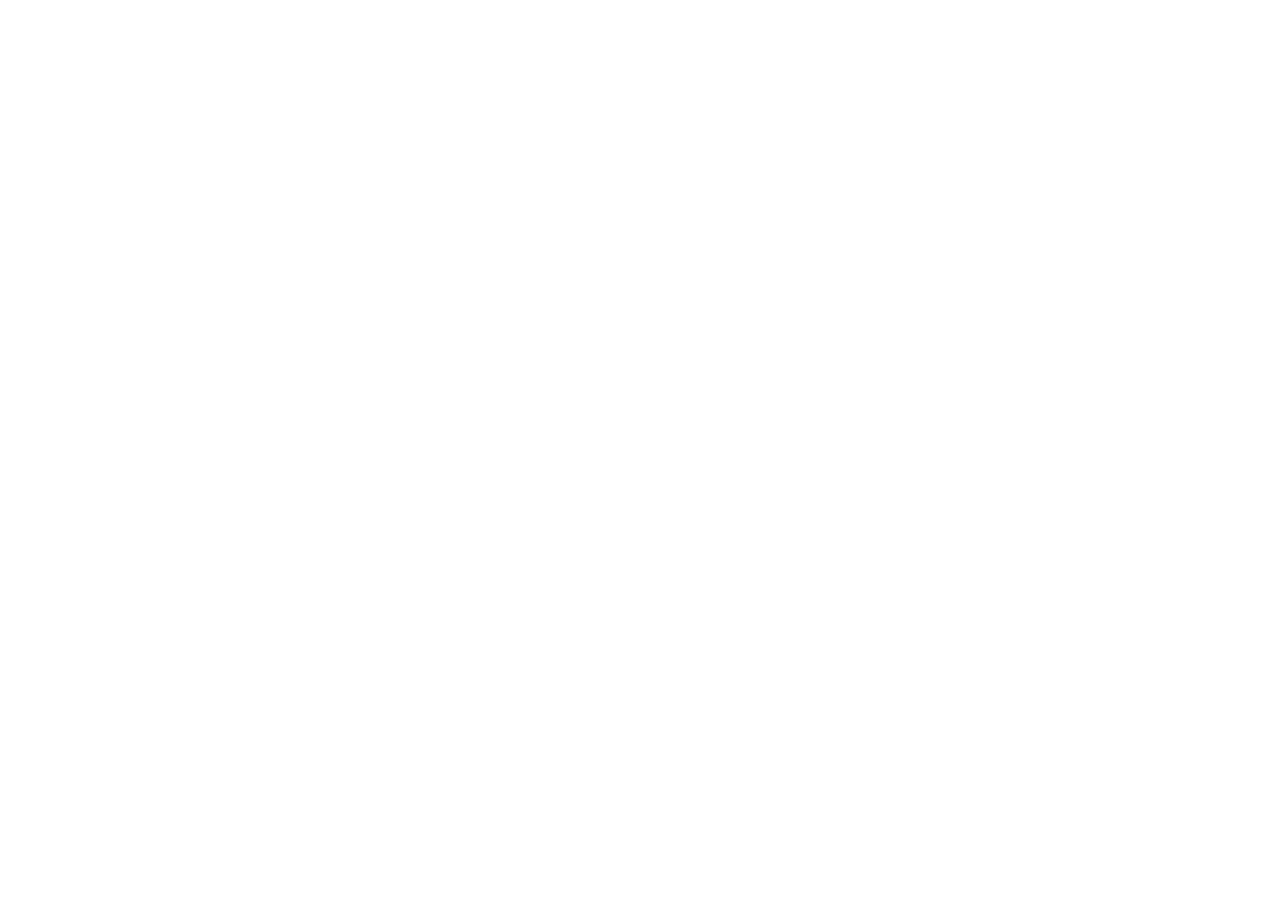
==== contact.html @ 6b083ddc "merge" ====
<!DOCTYPE html>
<html lang="en">
<head>
    <meta charset="UTF-8">
    <meta name="viewport" content="width=device-width, initial-scale=1.0">
    <title>Document</title>
</head>
<body>
    
</body>
</html>
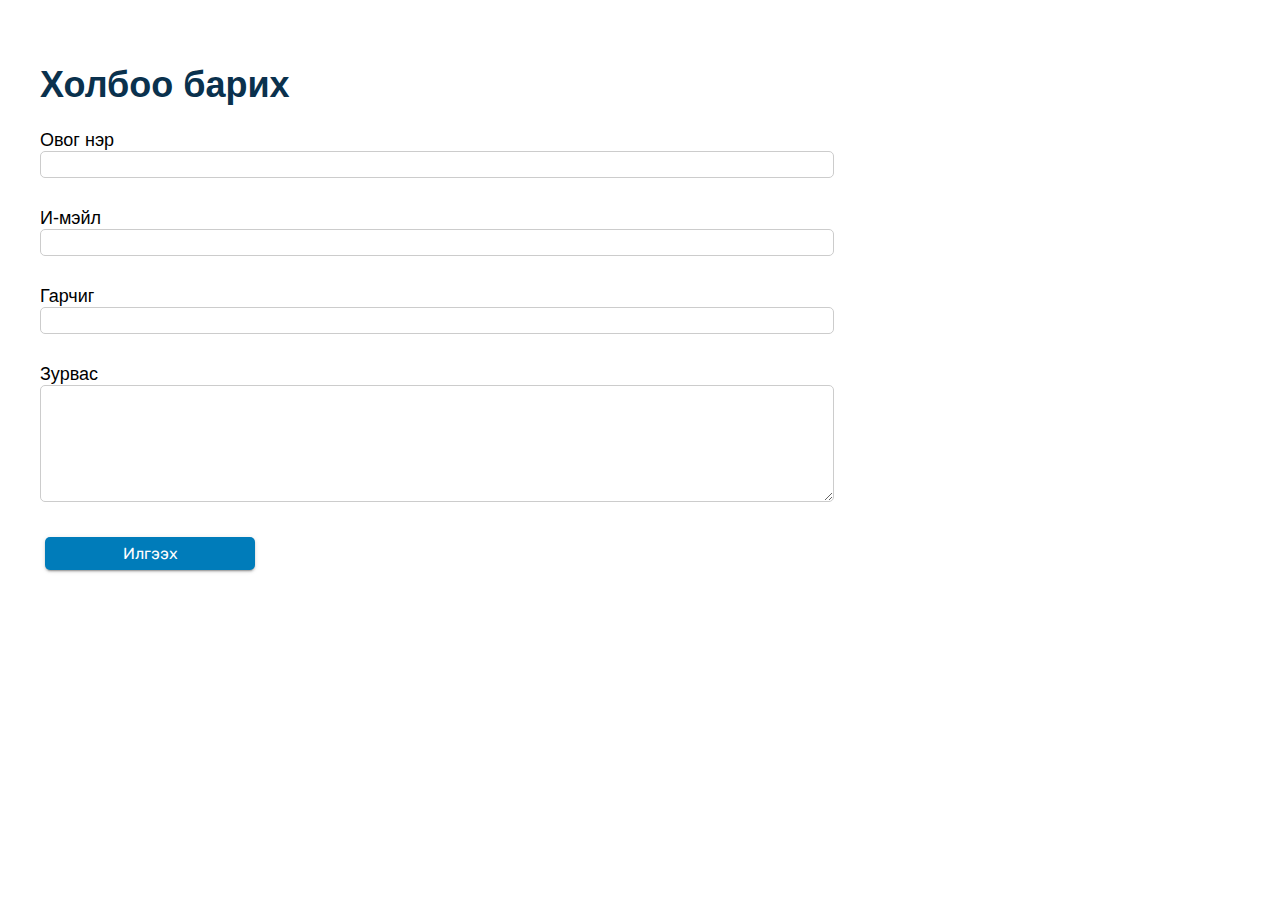
==== commit 55af151e: "contact js" ====
--- a/contact.html
+++ b/contact.html
@@ -1,11 +1,32 @@
 <!DOCTYPE html>
 <html lang="en">
+
 <head>
     <meta charset="UTF-8">
     <meta name="viewport" content="width=device-width, initial-scale=1.0">
+    <link href="assests/style.css" rel="stylesheet" type="text/css">
     <title>Document</title>
 </head>
+
 <body>
-    
+    <section class="contactMsg">
+        <form class="contactForm">
+            <h1>Холбоо барих</h1>
+            <label for="fullname">Овог нэр</label>
+            <input type="text" id="fullname" name="fullname" class="searchInput">
+
+            <label for="email">И-мэйл</label>
+            <input type="email" id="email" name="email" class="searchInput">
+
+            <label for="subject">Гарчиг</label>
+            <input type="text" id="subject" name="subject" class="searchInput">
+
+            <label for="msg">Зурвас</label>
+            <textarea id="msg" name="msg" rows="5" cols="50"></textarea>
+
+            <button type="submit" class="btn btnPrimary">Илгээх</button>
+        </form>
+    </section>
 </body>
+
 </html>--- a/assests/style.css
+++ b/assests/style.css
@@ -0,0 +1,649 @@
+            @import url('https://fonts.googleapis.com/css2?family=Xanh+Mono&display=swap');
+            @import url('https://fonts.googleapis.com/css2?family=Rubik&display=swap');
+            @import url('https://fonts.googleapis.com/css2?family=Lobster&family=Roboto+Slab&display=swap');
+             :root {
+                --main-bg-color: #ffd11a;
+                --light-blue-color: #3f51b5;
+                --gray: #e1e1e1;
+                --max-width-font-size: 21px;
+                --avg-width-font-size: 18px;
+                --wp-admin-theme-color: #007cba;
+                --wp-admin-theme-color-darker-10: #006ba1;
+                --wp-admin-theme-color-darker-20: #005a87;
+                --wp-admin-theme-color-darkest: #0a314d;
+                ;
+            }
+            
+            body,
+            html {
+                font-family: 'Hanh', 'Mono', sans-serif;
+                display: block;
+                margin: 0;
+                overflow-x: hidden !important;
+                padding: 0;
+                font-size: var(--max-width-font-size);
+            }
+            
+            *,
+            *:before,
+            *:after {
+                box-sizing: inherit;
+            }
+            
+            button,
+            a {
+                cursor: pointer;
+            }
+            
+            .homeHeader {
+                width: 100%;
+                height: 100vh;
+                background-image: url("photos/2.jpg");
+                /* background-color: var(--wp-admin-theme-color-darkest); */
+                background-position: center;
+                opacity: 1;
+                background-repeat: no-repeat;
+                background-size: cover;
+                position: relative;
+            }
+            
+            .homeHeader h1 {
+                position: absolute;
+                top: 8vh;
+                width: 100%;
+                color: #fff;
+                font-size: 3rem;
+                text-align: center;
+                text-shadow: 2px 2px 8px rgba(0, 0, 0, 1);
+                animation: 2s 1 homeh1;
+            }
+            
+            @keyframes homeh1 {
+                0% {
+                    color: black;
+                    letter-spacing: 20px;
+                    margin-top: -100vh;
+                }
+            }
+            
+            .mainText {
+                position: absolute;
+                top: 25vh;
+                width: 100%;
+                padding-top: 0px;
+                display: flex;
+                justify-content: center;
+                align-items: center;
+                color: #fff;
+                text-shadow: 2px 2px 8px rgba(0, 0, 0, 1);
+            }
+            
+            .mainText span {
+                margin-top: 0%;
+                margin: 0 3%;
+            }
+            
+            .span1 {
+                animation: text1 1s;
+            }
+            
+            .span2 {
+                animation: text2 2s;
+            }
+            
+            .span3 {
+                animation: text3 3s;
+            }
+            
+            .span4 {
+                animation: text4 4s;
+            }
+            
+            @keyframes text1 {
+                0% {
+                    color: transparent;
+                }
+                100% {
+                    color: #fff;
+                }
+            }
+            
+            @keyframes text2 {
+                0% {
+                    color: transparent;
+                }
+                100% {
+                    color: #fff;
+                }
+            }
+            
+            @keyframes text3 {
+                0% {
+                    color: transparent;
+                }
+                100% {
+                    color: #fff;
+                }
+            }
+            
+            @keyframes text4 {
+                0% {
+                    color: transparent;
+                }
+                100% {
+                    color: #fff;
+                }
+            }
+            /* =====================home page css================ */
+            
+            .navHeader {
+                position: relative;
+                width: 100%;
+                height: 10vh;
+                margin: 0px;
+                margin-bottom: 0;
+                background: var(--wp-admin-theme-color-darker-10);
+            }
+            
+            .navbar {
+                width: 100%;
+                height: 100%;
+                background: var(--wp-admin-theme-color-darker-10);
+                display: flex;
+                overflow: hidden;
+                text-align: center;
+                align-items: center;
+                justify-content: center;
+                padding: 10px;
+            }
+            
+            .navbar h1 {
+                color: #fff;
+                font-size: 2rem;
+                font-family: 'Lobster', 'hanh', 'sans-serif';
+                text-shadow: 1px 1px 8px rgba(0, 0, 0, 1);
+                width: 50%;
+            }
+            
+            .logo {
+                padding: 5px;
+                height: auto !important;
+                position: absolute;
+                left: 3%;
+                border-radius: 10px;
+                border: 1px solid #fff;
+                align-items: center;
+                justify-content: center;
+                color: #fff;
+            }
+            
+            .menu-btn-container {
+                color: white;
+                position: absolute;
+                left: 3%;
+                top: 3vh;
+            }
+            
+            .dropbtn {
+                background-color: var(--wp-admin-theme-color);
+                color: white;
+                border-radius: 25px;
+                padding: 16px;
+                font-size: 16px;
+                outline: none;
+                border: none;
+            }
+            
+            .dropdown-menu {
+                position: absolute;
+                right: 3%;
+                display: inline-block;
+            }
+            
+            .dropdown-content {
+                display: none;
+                top: 4vh;
+                right: 3%;
+                position: absolute;
+                background-color: #f1f1f1;
+                min-width: 160px;
+                box-shadow: 0px 8px 16px 0px rgba(0, 0, 0, 0.2);
+                z-index: 1;
+            }
+            
+            .dropContentBtn {
+                color: var(--wp-admin-theme-color-darkest);
+                padding: 12px 5px;
+                border: none;
+                width: 100%;
+                outline: none;
+                display: block;
+            }
+            
+            .dropContentBtn:hover {
+                background: #ccc;
+            }
+            
+            .dropdown-content a:hover {
+                background-color: #ddd;
+            }
+            
+            .dropdown-menu:hover .dropdown-content {
+                display: block;
+            }
+            
+            .dropdown-menu:hover .dropbtn:hover {
+                background-color: white;
+                color: var(--wp-admin-theme-color);
+            }
+            /* ==================main css========================= */
+            
+            .mainNav {
+                position: relative;
+                height: 5vh;
+                margin-top: 0%;
+                display: block;
+            }
+            
+            .mainNavbar {
+                width: 100%;
+                height: 100%;
+                background: var(--wp-admin-theme-color);
+                box-shadow: 0px 15px 8px -15px #111;
+            }
+            
+            .mainNavbar ul {
+                display: flex;
+                height: 100%;
+                align-items: center;
+            }
+            
+            .mainNavbar ul li {
+                list-style: none;
+                margin-left: 20px;
+            }
+            
+            .mainNavbar ul li button {
+                padding: 5px;
+                background: none;
+                border: none;
+                outline: none;
+                color: white;
+                font-size: var(--max-width-font-size);
+            }
+            
+            .mainNavbar ul li button:hover {
+                background: white;
+                color: var(--wp-admin-theme-color-darker-10);
+            }
+            
+            .mainheader {
+                display: flex;
+                padding: 3vh 3%;
+                width: 100%;
+                justify-content: center;
+                align-items: center;
+            }
+            
+            .searchInput {
+                outline: none;
+                height: 3vh;
+                width: 350px;
+                padding: 5px 10px;
+                border-radius: 10px;
+                border: 1px solid #ccc;
+                font-size: 18px;
+            }
+            
+            .menuGrammar {
+                margin: 20px;
+                display: flex;
+            }
+            
+            .menu-btn-container {
+                display: none;
+            }
+            
+            .sidenav {
+                height: 100%;
+                width: 0;
+                position: fixed;
+                z-index: 1;
+                top: 0;
+                left: 0;
+                background-color: #fff;
+                overflow-x: hidden;
+                transition: 0.5s;
+                padding-top: 60px;
+                /* padding-left: 20px; */
+            }
+            
+            .sidenav .closebtn {
+                position: absolute;
+                top: 0;
+                right: 25px;
+                font-size: 36px;
+                margin-left: 50px;
+            }
+            
+            .sidebar {
+                overflow-x: hidden;
+                border: 1px solid #ccc;
+                display: block;
+                border-radius: 10px;
+                width: 20%;
+                box-shadow: 0px 3px 5px #ccc;
+            }
+            
+            .sidebar .heading {
+                padding: 10px 0px;
+                color: #fff;
+                position: relative;
+                margin: 0;
+                text-align: center;
+                background-color: var(--wp-admin-theme-color);
+                text-shadow: 0px 1px 0px rgba(0, 0, 0, 1);
+            }
+            
+            .card {
+                font-size: var(--max-width-font-size);
+                font-weight: 400;
+                padding: 30px;
+                line-height: 1.5;
+                box-shadow: 0 4px 8px 0 rgba(0, 0, 0, 0.2);
+                transition: 0.3s;
+                margin-bottom: 30px;
+            }
+            
+            .card:hover {
+                box-shadow: 0 8px 16px 0 rgba(0, 0, 0, 0.2);
+            }
+            
+            .article {
+                /* padding: 0 20px; */
+                width: 100%;
+            }
+            
+            .sidebar p,
+            .sidenav p {
+                color: var(--wp-admin-theme-color-darkest);
+                position: relative;
+                display: block;
+                width: 100%;
+                font-weight: bold;
+                text-shadow: 0px 0.5px 0px rgba(0, 0, 0, 1);
+                margin-bottom: 0;
+                padding-left: 20px;
+            }
+            
+            .sidebar ul,
+            .sidenav ul {
+                margin: 0%;
+                padding: 0;
+                list-style-type: none;
+            }
+            
+            .sidebar ul li,
+            .sidenav ul li {
+                position: relative;
+                display: block;
+                padding: 10px;
+                border-bottom: 1px dotted #bbb;
+                color: var(--wp-admin-theme-color-darker-10);
+                list-style-type: inherit;
+            }
+            
+            .sidebarBtn {
+                line-height: 1;
+                display: inline-block;
+                padding: 0 10px;
+                background: none;
+                border: none;
+                outline: none;
+            }
+            
+            .sidebar ul li:hover,
+            .sidenav ul li:hover {
+                background: var(--gray);
+            }
+            
+            .tables {
+                margin: 0px auto;
+                display: flex;
+                flex-direction: column;
+                height: auto !important;
+                min-height: 0px !important;
+                width: 70%;
+            }
+            
+            .pre-btn {
+                float: left;
+                text-decoration: none;
+                padding: 7px;
+                color: #000;
+            }
+            
+            .nxt-btn {
+                float: right;
+                text-decoration: none;
+                padding: 7px;
+                color: #000;
+            }
+            
+            .nxt-btn:hover,
+            .pre-btn:hover {
+                transform: scale(1);
+                background: var(--wp-admin-theme-color);
+                color: #fff;
+            }
+            
+            .tables table {
+                margin: 20px 0px;
+                border-collapse: collapse;
+            }
+            
+            .tables th,
+            td {
+                border: 1px solid #ddd;
+                padding: 5px;
+                text-align: center;
+            }
+            /* ===================buttonn css===================== */
+            
+            .btn {
+                outline: none;
+                border: none;
+                padding: 10px 10px;
+                border-radius: 5px;
+                font-size: 18px;
+                font-family: 'Rubik', sans-serif;
+                background: #fff;
+                margin: 5px;
+                color: var(--wp-admin-theme-color-darkest);
+                box-shadow: 0px 3px 1px -2px rgba(0, 0, 0, 0.2), 0px 2px 2px 0px rgba(0, 0, 0, 0.14), 0px 1px 5px 0px rgba(0, 0, 0, 0.12);
+            }
+            
+            .btn:hover {
+                transform: scale(1.03);
+            }
+            
+            .btnPrimary {
+                background: var(--wp-admin-theme-color);
+                color: #fff;
+            }
+            
+            .grammarBtn {
+                margin-top: 70vh;
+                margin-left: 48%;
+                padding: 30px 15px;
+                background: none;
+                background-color: white;
+                border: none;
+                border-radius: 50px;
+                outline: none;
+                color: #000;
+            }
+            
+            .grammarBtn:hover {
+                border: 2px solid #000000;
+                transform: scale(1.1);
+            }
+            
+            footer {
+                background: var(--wp-admin-theme-color-darker-20);
+                display: flex;
+                flex-direction: column;
+                margin-bottom: 0;
+                justify-content: center;
+                align-items: center;
+                color: #fff;
+                padding: 10px 0px;
+            }
+            
+            footer p {
+                text-transform: uppercase;
+                font-size: 16px;
+                font-weight: 400;
+            }
+            
+            footer img {
+                width: 30px;
+                height: 30px;
+                color: #fff;
+                margin: 10px 40px;
+                padding: 20px;
+            }
+            
+            .contactUs {
+                width: 80%;
+                border: 1px solid white;
+                border-width: 0px 0px 1px 0px;
+            }
+            
+            .contactUs,
+            .followUs {
+                display: flex;
+                padding: 10px 0px;
+                justify-content: center;
+                align-items: center;
+            }
+            
+            .followUs i {
+                color: white;
+                font-size: 30px;
+                padding-left: 30px;
+            }
+            
+            .followUs i:hover {
+                opacity: 0.6;
+            }
+            
+            .contactMsg {
+                margin: 20px;
+            }
+            
+            .contactForm {
+                display: flex;
+                flex-direction: column;
+                width: 70%;
+                /* align-items: center; */
+                padding: 20px;
+            }
+            
+            .contactForm h1 {
+                color: var(--wp-admin-theme-color-darkest);
+            }
+            
+            .contactForm input[type=text],
+            input[type=email],
+            textarea {
+                outline: none;
+                padding: 5px 10px;
+                border-radius: 5px;
+                border: 1px solid #ccc;
+                font-size: 18px;
+                width: 80%;
+                box-sizing: border-box;
+                resize: vertical;
+                margin-bottom: 30px;
+            }
+            
+            .contactForm button {
+                width: 200px;
+            }
+            /* ===================== media query ====================== */
+            
+            @media only screen and (max-width: 1300px) {
+                body,
+                html {
+                    font-size: var(--avg-width-font-size);
+                }
+                .homeHeader h1 {
+                    font-size: 2.5rem;
+                }
+                .grammarBtn {
+                    padding: 20px 10px;
+                }
+                .navbar h1 {
+                    font-size: 1.5rem;
+                }
+                .btn {
+                    font-size: 16px;
+                    padding: 7px 5px;
+                }
+                .card,
+                .mainNavbar ul li button {
+                    font-size: 18px;
+                }
+                .contactForm {
+                    width: 80%;
+                }
+            }
+            
+            @media only screen and (max-width: 900px) {
+                body,
+                html {
+                    font-size: 16px;
+                }
+                .homeHeader h1 {
+                    font-size: 1.5rem;
+                }
+                .grammarBtn {
+                    padding: 20px 10px;
+                }
+                .navbar h1 {
+                    font-size: 1.3rem;
+                }
+                .btn {
+                    font-size: 14px;
+                    padding: 5px 3px;
+                }
+                .menuGrammar {
+                    display: block;
+                }
+                #sidebar {
+                    display: none;
+                }
+                .tables {
+                    width: 90%;
+                }
+                .searchInput {
+                    width: 250px;
+                }
+                .logo {
+                    display: none;
+                }
+                .menu-btn-container {
+                    display: block;
+                }
+                .card {
+                    font-size: 16px;
+                }
+                .mainNavbar ul li button {
+                    font-size: 15px;
+                    margin-left: 5px;
+                }
+                .contactForm {
+                    width: 100%;
+                }
+            }